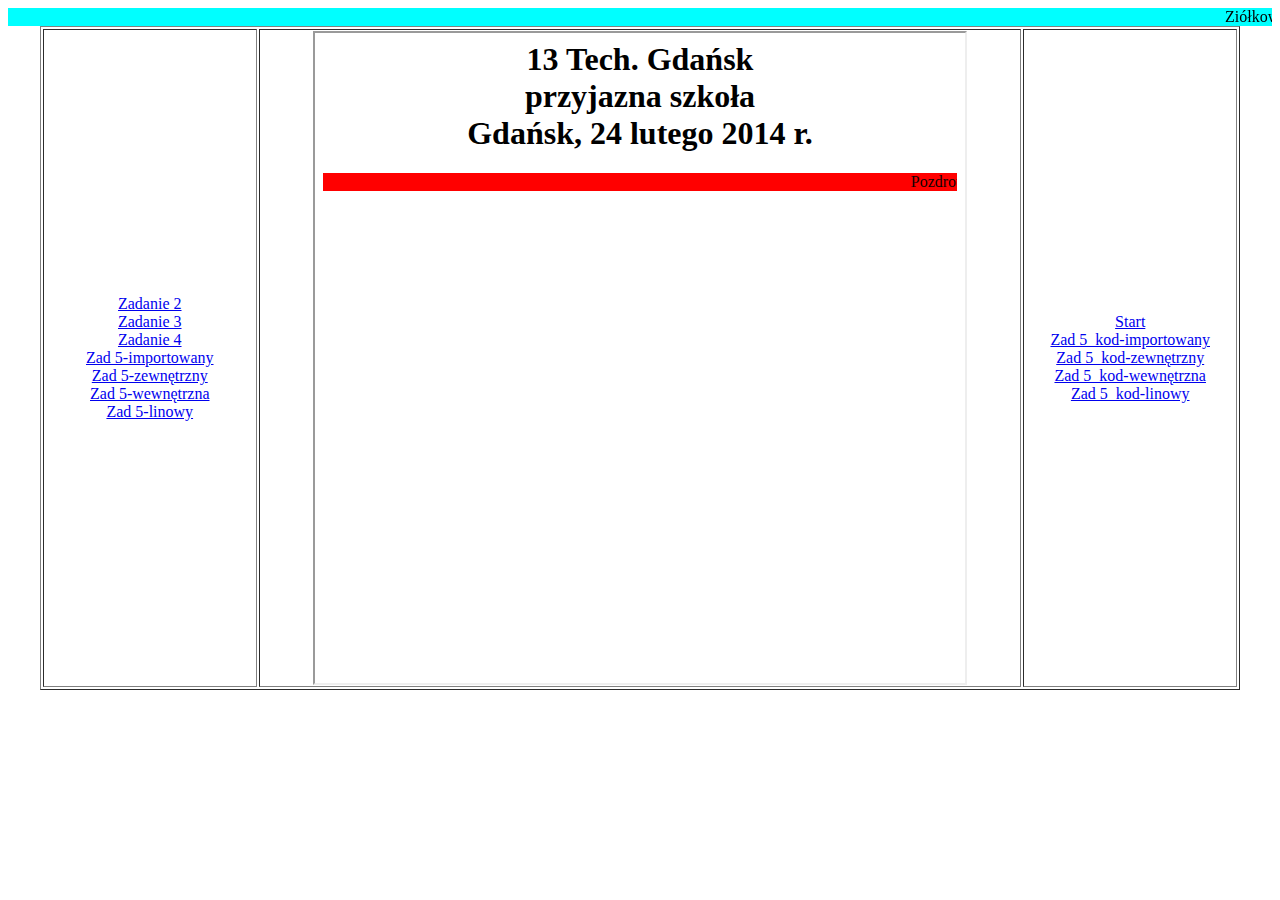
==== index.html @ 675abca1 "Add files via upload" ====
<html>
<head>
<META charset="UTF-8">
<META HTTP-EQUIV="content-type" CONTENT="text/html; CHARSET=iso-8859-2">
</head>
<body>
<table width=95% border="1" align="center">
<marquee bgcolor="cyan">Ziółkowski</marquee>
 <tr>
 <td width=18% align=center>
 <a href="zad2_ziolkowski.html" target="strony">Zadanie 2</a>
 <br>
 <a href="zad3_ziolkowski.html" target="strony">Zadanie 3</a>
 <br>
 <a href="zad4_ziolkowski.html" target="strony">Zadanie 4</a>
 <br>
 <a href="ziół_z5_1.html" target="strony">Zad 5-importowany</a>
 <br>
 <a href="ziół_z5_2.html" target="strony">Zad 5-zewnętrzny</a>
 <br>
 <a href="ziół_z5_3.html" target="strony">Zad 5-wewnętrzna</a>
 <br>
 <a href="ziół_z5_4.html" target="strony">Zad 5-linowy</a>
 <br>
 </td>
 <td align=center><iframe width=650 height=650 name="strony" src="start.html" border="0"></iframe>
 </td>
 <td width=18% align=center><a href="start.html" target="strony">Start</a>
 <br>
 <a href="ziół_kod_z5_1.html" target="strony">Zad 5_kod-importowany</a>
 <br>
 <a href="ziół_kod_z5_2.html" target="strony">Zad 5_kod-zewnętrzny</a>
 <br>
 <a href="ziół_kod_z5_3.html" target="strony">Zad 5_kod-wewnętrzna</a>
 <br>
 <a href="ziół_kod_z5_4.html" target="strony">Zad 5_kod-linowy</a>
 <br>
 </td>
 </tr>
</table>
</body>
</html>
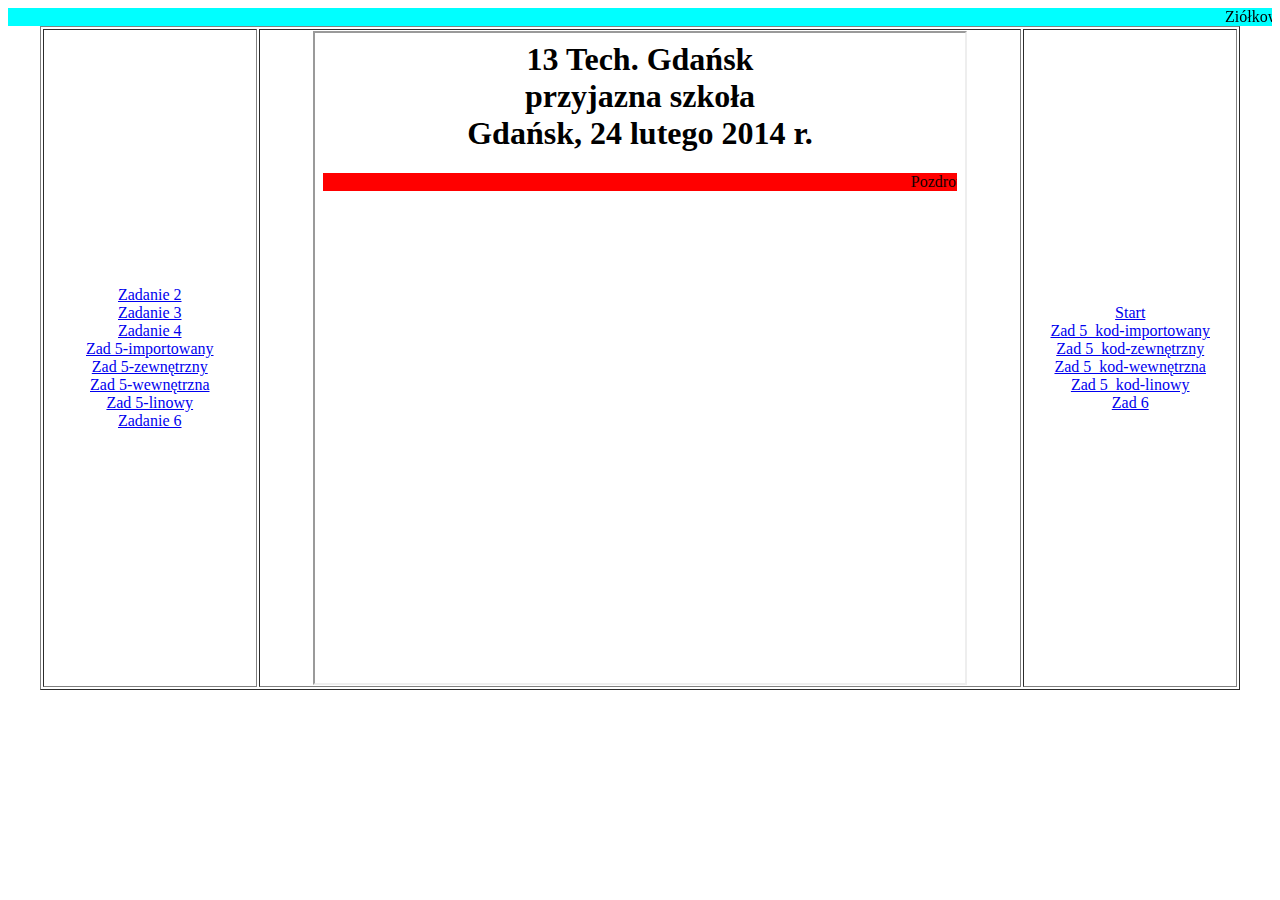
==== commit 2f47c1d0: "Update index.html" ====
--- a/index.html
+++ b/index.html
@@ -22,6 +22,7 @@
  <br>
  <a href="ziół_z5_4.html" target="strony">Zad 5-linowy</a>
  <br>
+ <a href="ziol_z6.html" target="strony">Zadanie 6</a>
  </td>
  <td align=center><iframe width=650 height=650 name="strony" src="start.html" border="0"></iframe>
  </td>
@@ -35,8 +36,10 @@
  <br>
  <a href="ziół_kod_z5_4.html" target="strony">Zad 5_kod-linowy</a>
  <br>
+ <a href="zad6_kod_ziół.html" target="strony">Zad 6</a>
+ <br>
  </td>
  </tr>
 </table>
 </body>
-</html>+</html>
